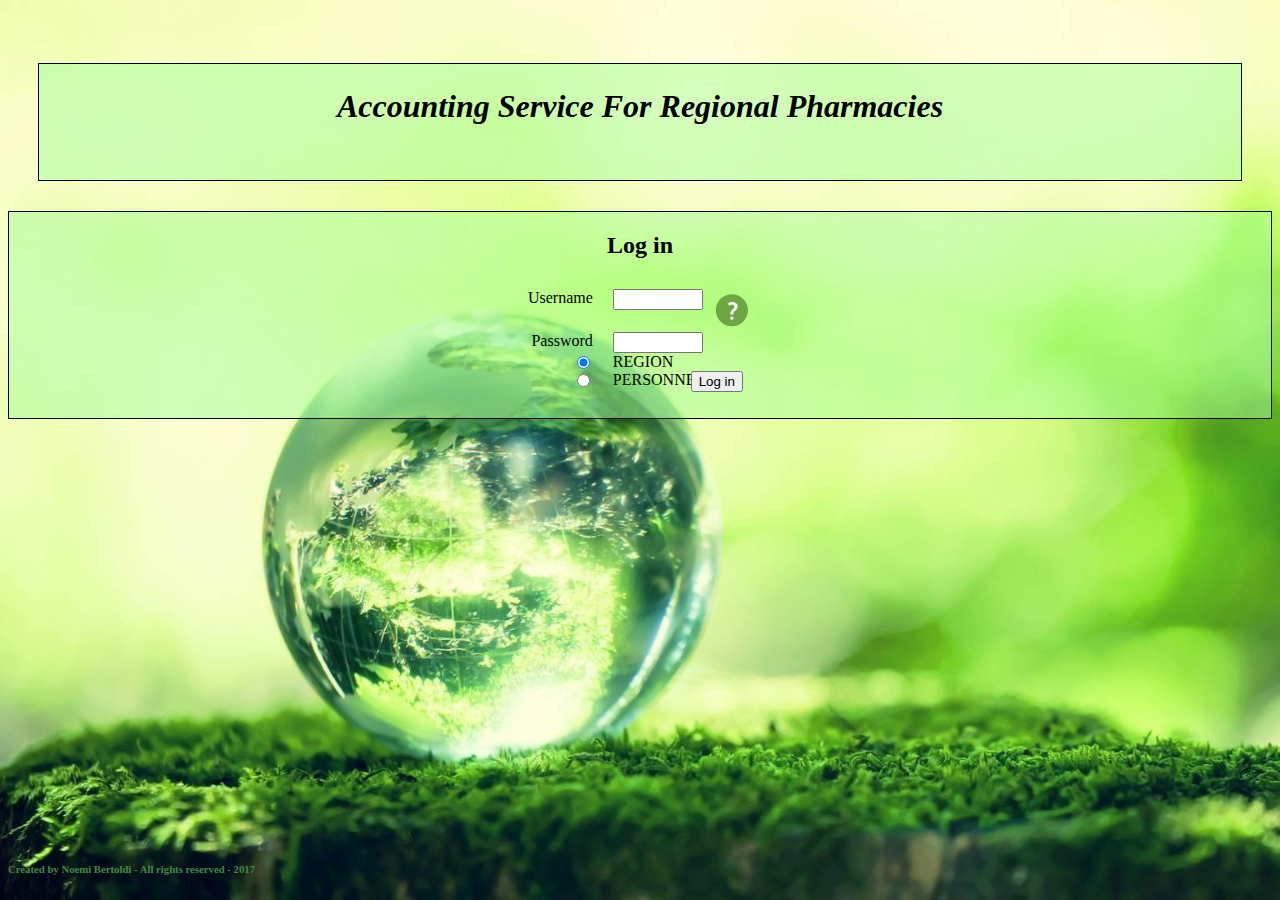
==== out/artifacts/Progetto2_war_exploded/index.html @ 8b6abaf3 "Ancora problemi su repo locale - sistemata grafica di alcune pagine" ====
<head>
  <meta charset="UTF-8">
  <title>Accounting Service</title>
  <link rel="stylesheet" type="text/css" href="css/home.css">

</head>
<body>
<div id="container">

  <div id="header" style="height: 116px">
    <h1>Accounting Service For Regional Pharmacies</h1>
  </div>

  <div id="cont">

    <div id="h2">
      <h2>Log in</h2>
    </div>
    <div id="login" class="center">

      <form action = "login.do" method = "post">
        <div class="clear">
          <div class="clear">
          <div class="tleft">Username</div>
          <div class="tright"><input type = "text" name = "username" required style="width: 90px"></div>
            <img src="src/qmark.png" title="REGION : Username = regional code PHARMACY PERSONNEL : Username = the username defined while signing in" alt="REGION : Username = regional code PHARMACY PERSONNEL : Username = the username defined while signing in"></div>

          <br>
          <div class="clear">
            <div class="tleft">Password</div>
            <div class="tright"><input type = "password" name = "passwd" required style="width: 90px"></div>
          </div>
            <br>
          <div class="clear">
            <div class="tleft"><input type = "radio" name = "role" value = "reg" checked = "checked"></div>
            <div class="tright">REGION</div>
          </div>
          <div class="clear">
            <div class="tleft"><input type = "radio" name = "role" value = "pers"></div>
            <div class="tright">PERSONNEL</div>
          </div>
        <input type = "submit" value = "Log in">
        </div>
      </form>

    </div>

  </div>
</div>

<div id= "footer">
  <h6>Created by Noemi Bertoldi - All rights reserved - 2017</h6>
</div>
</body>
</html>
---- out/artifacts/Progetto2_war_exploded/css/home.css ----
#login
{
    width: auto;
    display: table;
    margin: auto;
    font-family: Doodle;
}
body
{
    background-image: url('../src/health.jpg');
    background-size:cover;
}
#header
{
    margin: 30px;
    background-image: url('../src/bg.png');
    background-repeat:repeat;
    border: 1px solid black;
    margin-top: 5%;
}
#header h1
{
    font-style:oblique;
    font-family:"Arial Rounded MT Bold";
    text-align:center;
    text-align-last:center;
    margin-top: 2%;

    opacity:1;
}
#cont
{
    background-image: url('../src/bg.png');
    background-repeat:repeat;
    border: 1px solid #000000;
}
.center
{
    margin-left:50%;
    padding: 10px;

}
#footer
{
    bottom:0;
    position:absolute;
    text-align:left;
}
#footer h6
{
    color: #448644;
}
#h2
{
    text-align: center;
    font-family: Doodle;
}
#left
{
   border: 1px solid black;
}
#elenco
{
    font-style: italic;
    text-decoration: dotted;

}
.left
{
    float: left;
    display: block;
    width: 15%;
    margin: 0 auto;
    padding: 10px;
    height: 350px;
}
.right
{
    float: left;
    display: block;
    width: 75%;
    height: 350px;
}
.tleft
{
    width: 30%;
    display: block;
    float: left;
    text-align: right;
}
.tright
{
    width: 33%;
    display: block;
    margin-left: 20px;
    float:left;
}
.fleft
{
    width: 45%;
    display: block;
    float: left;
    margin-left: 30px;
}
.fright
{
    width: 45%;
    display: block;
    float: right;
    margin-left: 10px;
}
.fcenter
{
    margin-right: 10%;
    margin-left: 10%;
}
#elenco > div
{
    display: flex;
}
#center > div
{
    text-align: center;
    margin-left: 15%;
}
.clear
{
    clear: both;
}
img
{
    float: left;
    margin-left: 20px;
}
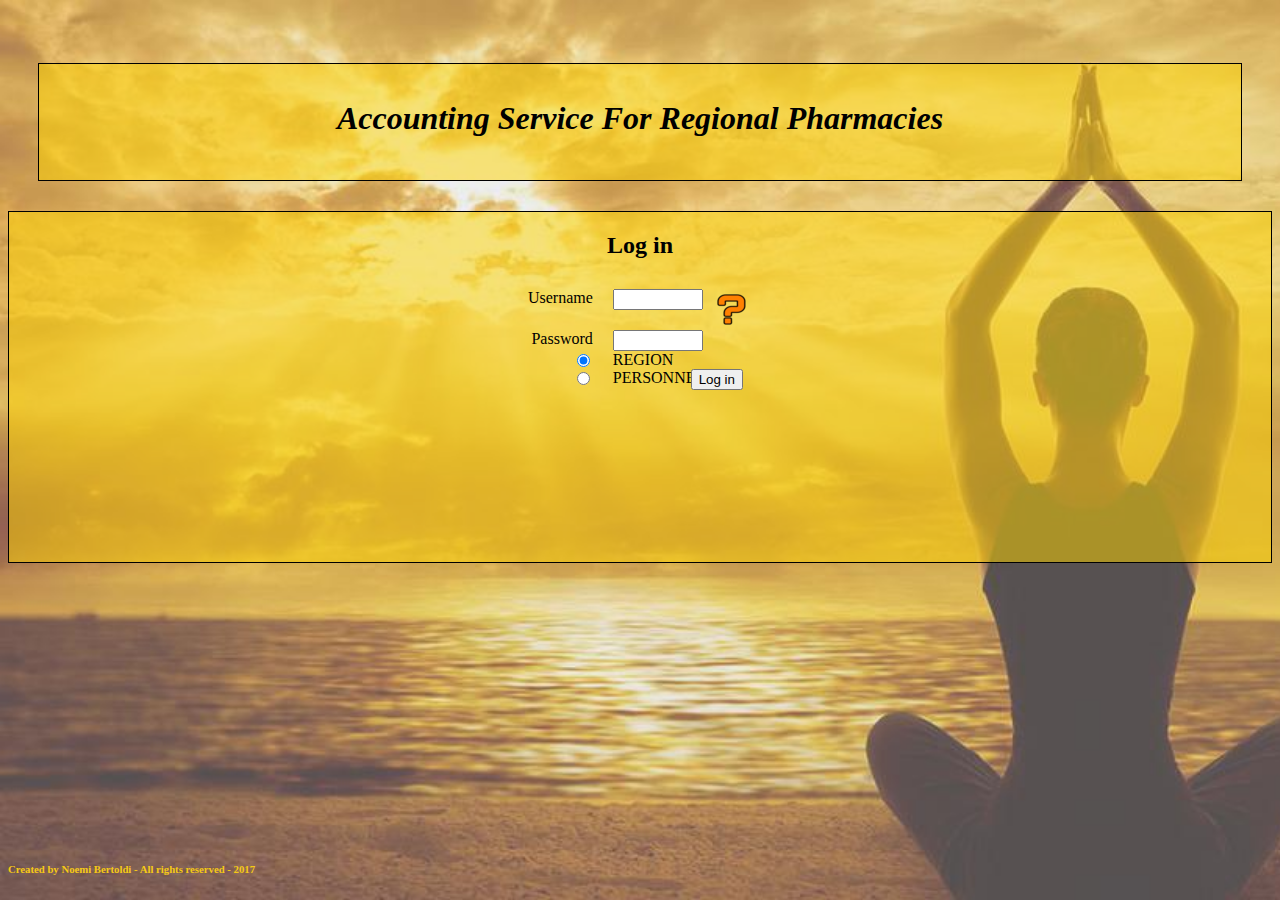
==== commit 28ce5913: "ancora un po' di grafica" ====
--- a/out/artifacts/Progetto2_war_exploded/index.html
+++ b/out/artifacts/Progetto2_war_exploded/index.html
@@ -1,13 +1,14 @@
+<html>
 <head>
   <meta charset="UTF-8">
   <title>Accounting Service</title>
   <link rel="stylesheet" type="text/css" href="css/home.css">
-
+  <script src="//code.jquery.com/jquery-1.10.2.js"></script>
 </head>
 <body>
 <div id="container">
 
-  <div id="header" style="height: 116px">
+  <div id="header">
     <h1>Accounting Service For Regional Pharmacies</h1>
   </div>
 
--- a/out/artifacts/Progetto2_war_exploded/css/home.css
+++ b/out/artifacts/Progetto2_war_exploded/css/home.css
@@ -3,7 +3,7 @@
     width: auto;
     display: table;
     margin: auto;
-    font-family: Doodle;
+    font-family: NanumGothic;
 }
 body
 {
@@ -17,14 +17,15 @@
     background-repeat:repeat;
     border: 1px solid black;
     margin-top: 5%;
+    height: 116px;
 }
 #header h1
 {
     font-style:oblique;
-    font-family:"Arial Rounded MT Bold";
+    font-family: NanumGothic;
     text-align:center;
     text-align-last:center;
-    margin-top: 2%;
+    margin-top: 3%;
 
     opacity:1;
 }
@@ -33,6 +34,7 @@
     background-image: url('../src/bg.png');
     background-repeat:repeat;
     border: 1px solid #000000;
+    height: 350px;
 }
 .center
 {
@@ -48,12 +50,12 @@
 }
 #footer h6
 {
-    color: #448644;
+    color: #f6c915;
 }
 #h2
 {
     text-align: center;
-    font-family: Doodle;
+    font-family: NanumGothic;
 }
 #left
 {
@@ -63,7 +65,6 @@
 {
     font-style: italic;
     text-decoration: dotted;
-
 }
 .left
 {
@@ -72,14 +73,14 @@
     width: 15%;
     margin: 0 auto;
     padding: 10px;
-    height: 350px;
+    height: 330px;
 }
 .right
 {
     float: left;
     display: block;
     width: 75%;
-    height: 350px;
+
 }
 .tleft
 {
@@ -131,4 +132,32 @@
 {
     float: left;
     margin-left: 20px;
+}
+table
+{
+    width:100%;
+    border: 1px double black;
+    margin-top: 20px;
+    margin-left: 20px;
+}
+
+table th
+{
+    border: 1px solid black;
+    font-weight: bold;
+}
+
+table td
+{
+    border: 1px solid black;
+}
+a:link
+{
+    color: black;
+    font-weight: bolder;
+}
+a:visited
+{
+    color: black;
+    font-weight: bolder;
 }